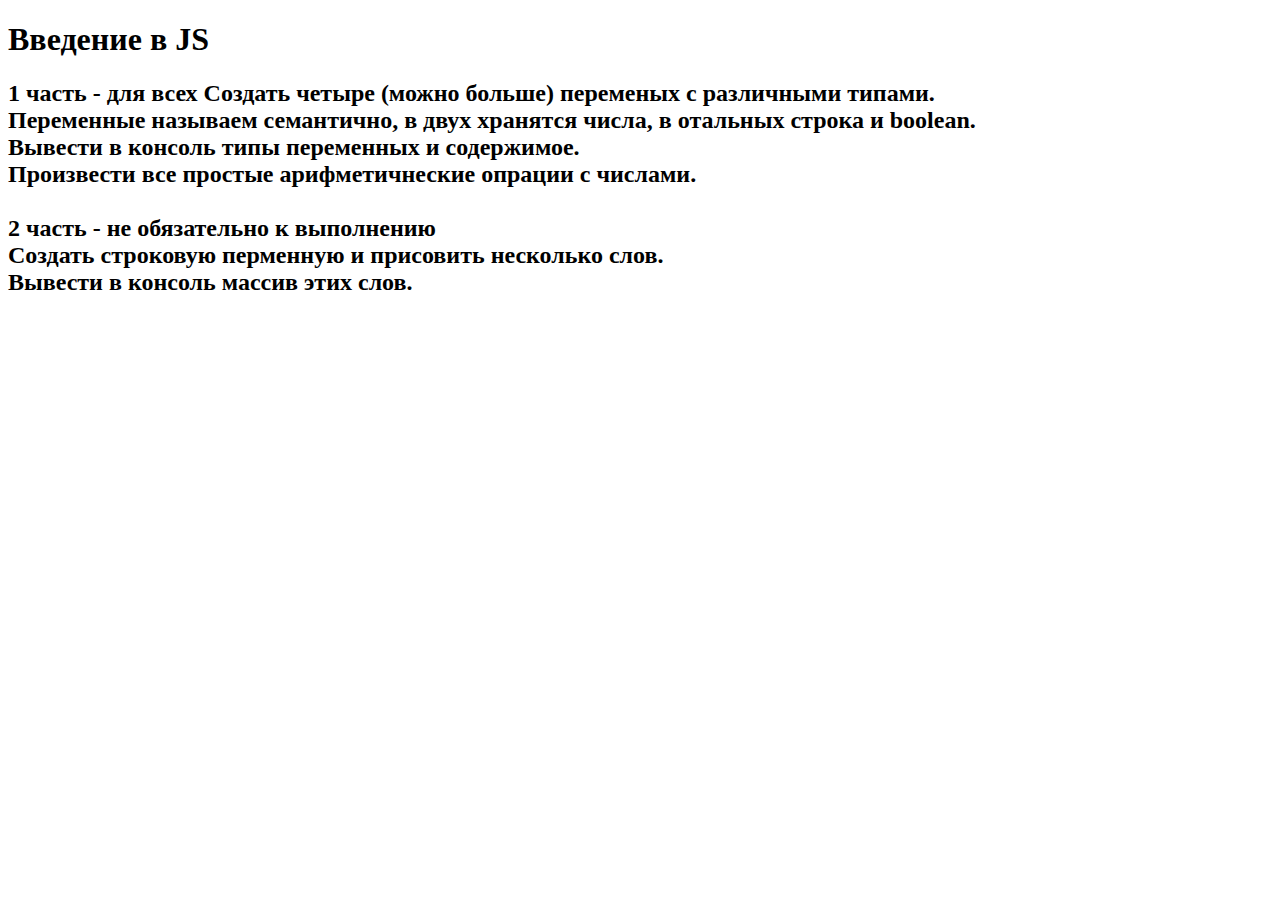
==== index.html @ 8f585ed3 "Homework_#1" ====
<!DOCTYPE html>
<html lang="en">
<head>
    <meta charset="UTF-8">
    <title>JavaScript</title>
</head>
<body>
<h1>Введение в JS</h1>
<h2>1 часть - для всех
    Создать четыре (можно больше) переменых с различными типами. <br>
    Переменные называем семантично, в двух хранятся числа, в отальных строка и boolean. <br>
    Вывести в консоль типы переменных и содержимое. <br>
    Произвести все простые арифметичнеские опрации с числами. <br> <br>

    2 часть - не обязательно к выполнению <br>
    Создать строковую перменную и присовить несколько слов. <br> Вывести в консоль массив этих слов.</h2>
<script src="main.js"></script>
</body>
</html>
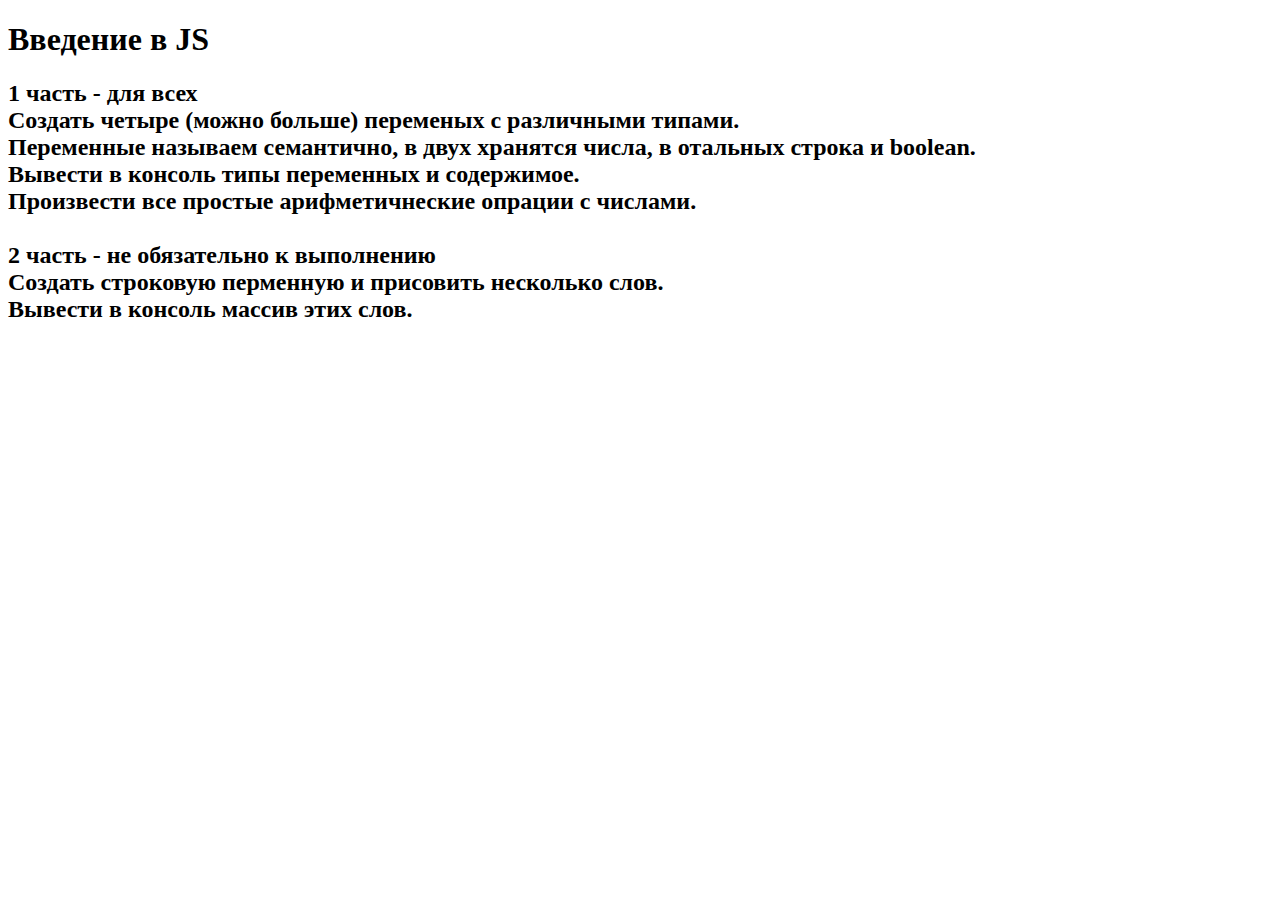
==== commit 164756c1: "HW_#1" ====
--- a/index.html
+++ b/index.html
@@ -6,7 +6,7 @@
 </head>
 <body>
 <h1>Введение в JS</h1>
-<h2>1 часть - для всех
+<h2>1 часть - для всех <br>
     Создать четыре (можно больше) переменых с различными типами. <br>
     Переменные называем семантично, в двух хранятся числа, в отальных строка и boolean. <br>
     Вывести в консоль типы переменных и содержимое. <br>
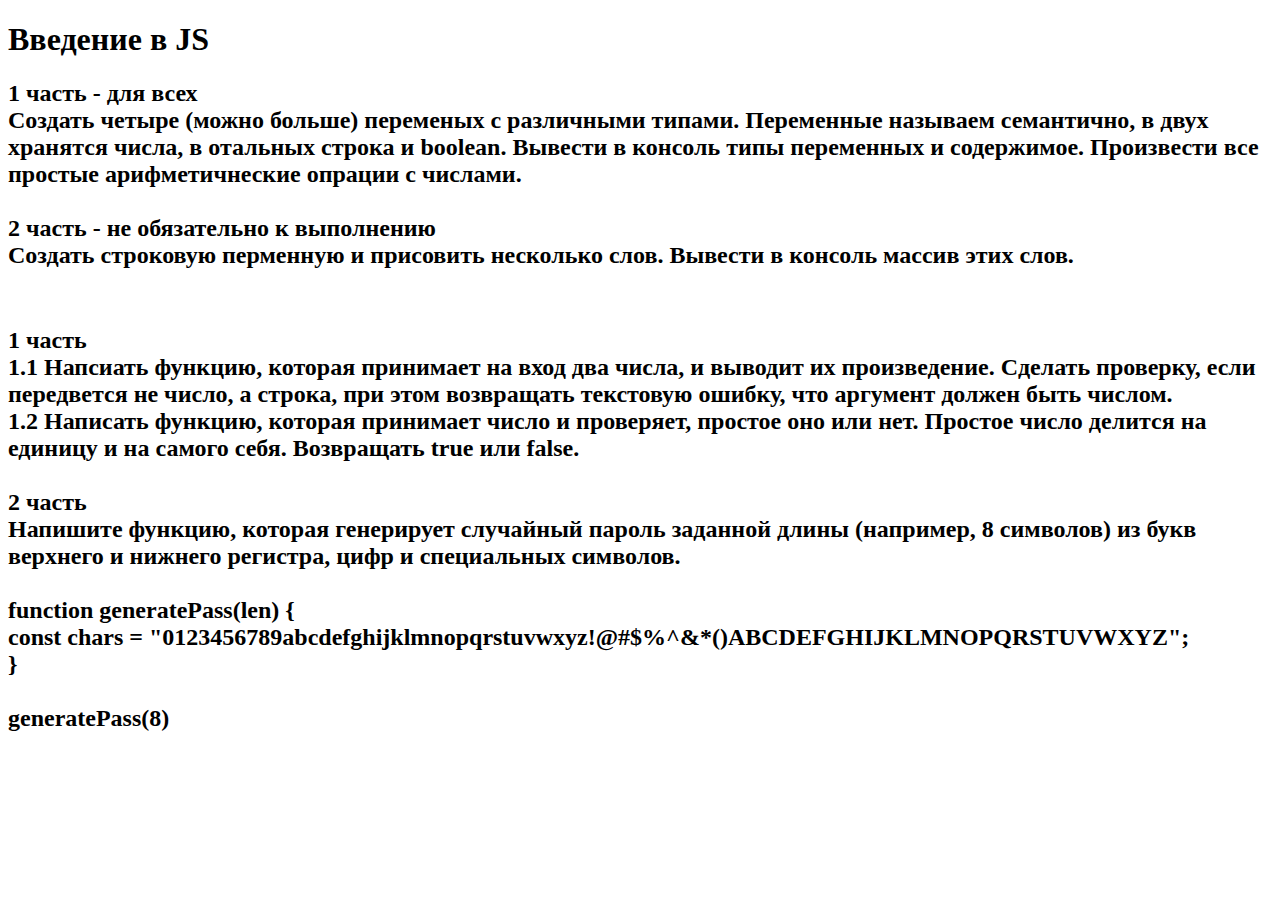
==== commit a3b5b152: "functions" ====
--- a/index.html
+++ b/index.html
@@ -7,13 +7,31 @@
 <body>
 <h1>Введение в JS</h1>
 <h2>1 часть - для всех <br>
-    Создать четыре (можно больше) переменых с различными типами. <br>
-    Переменные называем семантично, в двух хранятся числа, в отальных строка и boolean. <br>
-    Вывести в консоль типы переменных и содержимое. <br>
+    Создать четыре (можно больше) переменых с различными типами.
+    Переменные называем семантично, в двух хранятся числа, в отальных строка и boolean.
+    Вывести в консоль типы переменных и содержимое.
     Произвести все простые арифметичнеские опрации с числами. <br> <br>
 
     2 часть - не обязательно к выполнению <br>
-    Создать строковую перменную и присовить несколько слов. <br> Вывести в консоль массив этих слов.</h2>
+    Создать строковую перменную и присовить несколько слов.
+    Вывести в консоль массив этих слов.</h2> <br>
+<h2>
+    1 часть <br>
+    1.1 Напсиать функцию, которая принимает на вход два числа, и выводит их произведение.
+    Сделать проверку, если передвется не число, а строка, при этом возвращать текстовую ошибку,
+    что аргумент должен быть числом. <br>
+    1.2 Написать функцию, которая принимает число и проверяет, простое оно или нет.
+    Простое число делится на единицу и на самого себя. Возвращать true или false. <br> <br>
+    2 часть <br>
+    Напишите функцию, которая генерирует случайный пароль заданной длины (например, 8 символов)
+    из букв верхнего и нижнего регистра, цифр и специальных символов. <br> <br>
+
+    function generatePass(len) { <br>
+    const chars = "0123456789abcdefghijklmnopqrstuvwxyz!@#$%^&*()ABCDEFGHIJKLMNOPQRSTUVWXYZ"; <br>
+    } <br> <br>
+
+    generatePass(8)
+</h2>
 <script src="main.js"></script>
 </body>
 </html>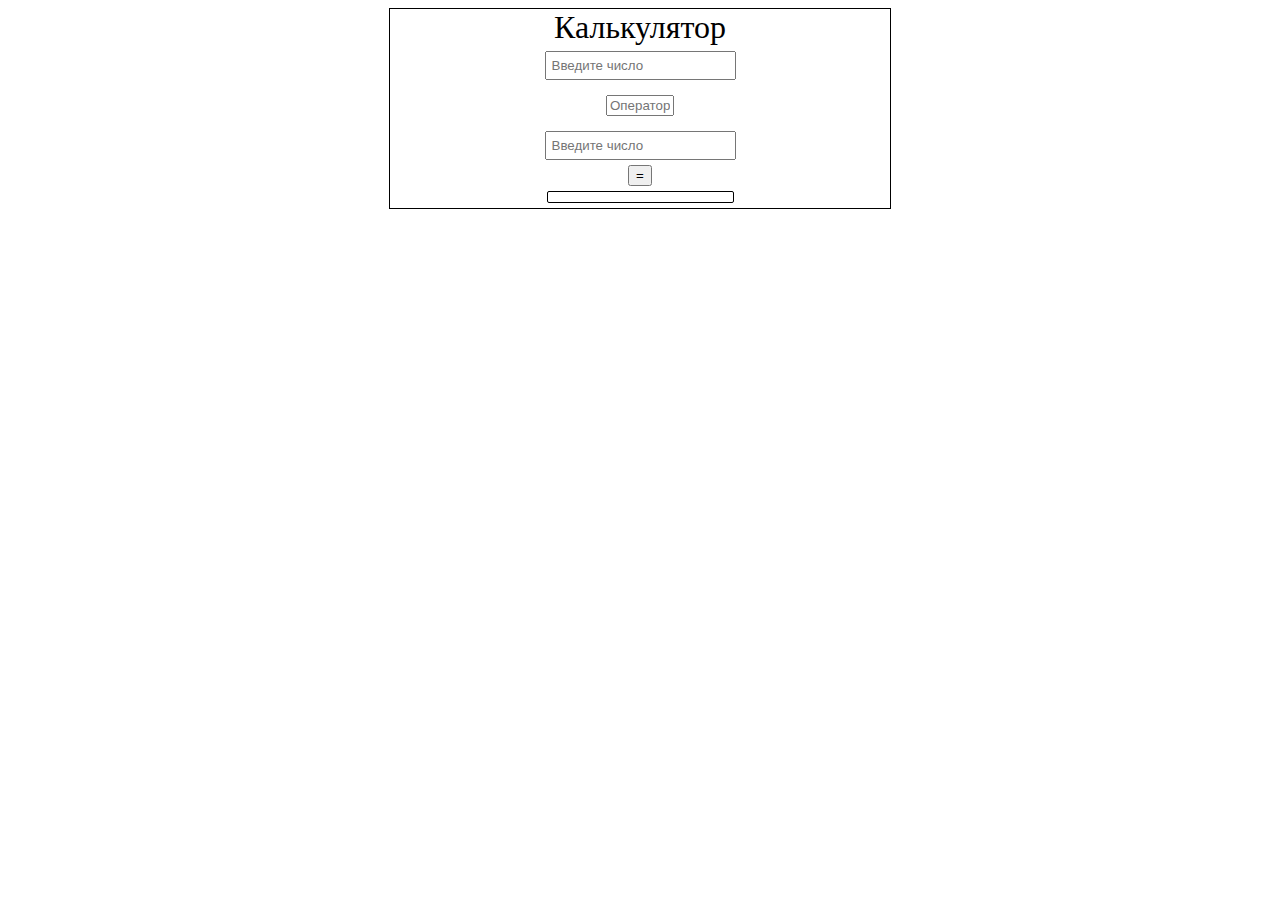
==== commit d1796f69: "calculator" ====
--- a/index.html
+++ b/index.html
@@ -3,35 +3,20 @@
 <head>
     <meta charset="UTF-8">
     <title>JavaScript</title>
+    <link rel="stylesheet" href="/style.css">
+    <script src="main.js" defer></script>
 </head>
 <body>
-<h1>Введение в JS</h1>
-<h2>1 часть - для всех <br>
-    Создать четыре (можно больше) переменых с различными типами.
-    Переменные называем семантично, в двух хранятся числа, в отальных строка и boolean.
-    Вывести в консоль типы переменных и содержимое.
-    Произвести все простые арифметичнеские опрации с числами. <br> <br>
-
-    2 часть - не обязательно к выполнению <br>
-    Создать строковую перменную и присовить несколько слов.
-    Вывести в консоль массив этих слов.</h2> <br>
-<h2>
-    1 часть <br>
-    1.1 Напсиать функцию, которая принимает на вход два числа, и выводит их произведение.
-    Сделать проверку, если передвется не число, а строка, при этом возвращать текстовую ошибку,
-    что аргумент должен быть числом. <br>
-    1.2 Написать функцию, которая принимает число и проверяет, простое оно или нет.
-    Простое число делится на единицу и на самого себя. Возвращать true или false. <br> <br>
-    2 часть <br>
-    Напишите функцию, которая генерирует случайный пароль заданной длины (например, 8 символов)
-    из букв верхнего и нижнего регистра, цифр и специальных символов. <br> <br>
-
-    function generatePass(len) { <br>
-    const chars = "0123456789abcdefghijklmnopqrstuvwxyz!@#$%^&*()ABCDEFGHIJKLMNOPQRSTUVWXYZ"; <br>
-    } <br> <br>
-
-    generatePass(8)
-</h2>
-<script src="main.js"></script>
+    <div class="calculator">
+    <form class="calculator__wrapper">
+        <p class="calculator__name">Калькулятор</p>
+        <input id="firstArgument" class="calculator__field" type="text" placeholder="Введите число">
+        <input id="symbol" class="calculator__symbol" type="text" placeholder="Оператор">
+        <input id="secondArgument" class="calculator__field" type="text" placeholder="Введите число">
+        <button id="submit" type="button">=</button>
+        <span id="output" class="calculator__output"></span>
+        <span id="msgError" class="calculator__message"></span>
+    </form>
+</div>
 </body>
 </html>--- a/style.css
+++ b/style.css
@@ -0,0 +1,33 @@
+.calculator__wrapper {
+    display: flex;
+    flex-direction: column;
+    justify-content: center;
+    align-items: center;
+    border: 1px solid black;
+    max-width: 500px;
+    width: 100%;
+    margin: 0 auto;
+}
+
+.calculator__name {
+    margin: 0;
+    font-size: 2em;
+}
+
+.calculator__symbol {
+    margin: 10px auto;
+    width: 60px;
+}
+
+.calculator__field {
+    margin: 5px;
+    padding: 5px;
+}
+
+.calculator__output {
+    margin: 5px auto;
+    padding: 5px;
+    width: 35%;
+    border: 1px solid black;
+    border-radius: 2px;
+}